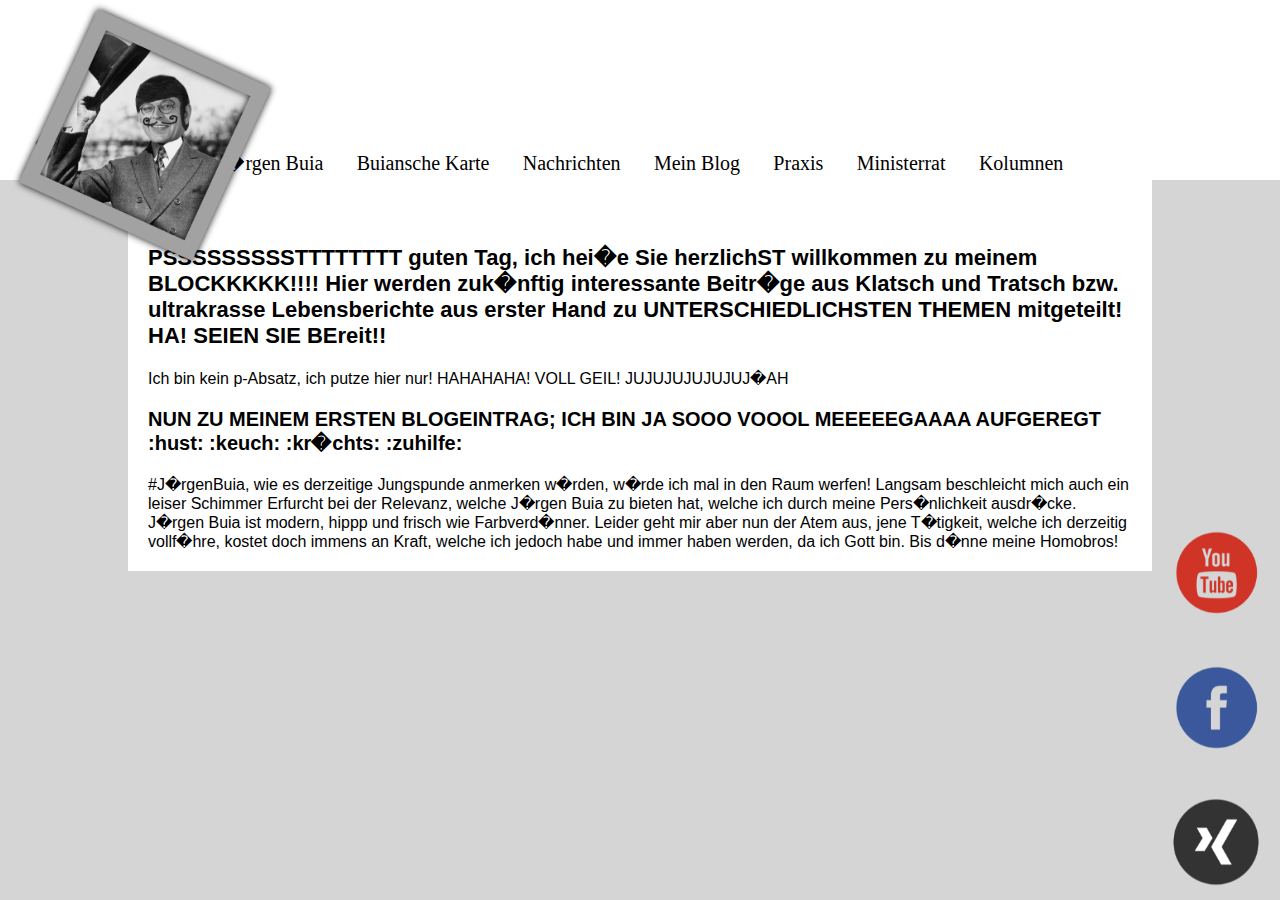
==== Blog.html @ 91517fa1 "Verbesserung!!!!" ====
<html>
<head>
	<link rel="stylesheet" type="text/css" href="style.css">
	<title>J�rgen Buia - Blog</title>
</head>
<body>
	
	<div id="header">
		<span id="menu">
			<a href="index.html">J�rgen Buia</a>
			<a href="Karte.html">Buiansche Karte</a>
			<a href="Nachrichten.html">Nachrichten</a>
			<a href="Blog.html">Mein Blog</a>
			<a href="Praxis.html">Praxis</a>
			<a href="Ministerrat.html">Ministerrat</a>
			<a href="Kolumnen.html">Kolumnen</a>
		</span>
		<a href="index.html"><img src="Daten/Headerimg.png" alt="headerimg" id="headerimg"/></a>
	</div>
	
	<div id="maintext">
		<h1>PSSSSSSSSSTTTTTTTT guten Tag, ich hei�e Sie herzlichST willkommen zu meinem BLOCKKKKK!!!! Hier werden zuk�nftig interessante Beitr�ge aus Klatsch und Tratsch bzw. ultrakrasse Lebensberichte aus erster Hand zu UNTERSCHIEDLICHSTEN THEMEN mitgeteilt! HA! SEIEN SIE BEreit!!</h1>
		<p>
			Ich bin kein p-Absatz, ich putze hier nur! HAHAHAHA! VOLL GEIL! JUJUJUJUJUJUJ�AH
		</p>
		
		<h2>NUN ZU MEINEM ERSTEN BLOGEINTRAG; ICH BIN JA SOOO VOOOL MEEEEEGAAAA AUFGEREGT :hust: :keuch: :kr�chts: :zuhilfe:</h2>
		<p>#J�rgenBuia, wie es derzeitige Jungspunde anmerken w�rden, w�rde ich mal in den Raum werfen! Langsam beschleicht mich auch ein leiser Schimmer Erfurcht
		bei der Relevanz, welche J�rgen Buia zu bieten hat, welche ich durch meine Pers�nlichkeit ausdr�cke. J�rgen Buia ist modern, hippp und frisch wie Farbverd�nner. Leider geht mir
		aber nun der Atem aus, jene T�tigkeit, welche ich derzeitig vollf�hre, kostet doch immens an Kraft, welche ich jedoch habe und immer haben werden, da ich Gott bin. Bis d�nne meine Homobros!
		</p>
	</div>
	
	<a href="https://www.youtube.com/JuergenBuia"><img src="Daten/youtube.png" style="bottom:31.5%; right:1.5%;" class="radiobutton"/></a>
	<a href="https://www.facebook.com/jurgen.buia"><img src="Daten/facebook.png" style="bottom:16.5%; right:1.5%;" class="radiobutton"/></a>
	<a href="https://www.xing.com/JuergenBuia"><img src="Daten/xing.png" style="bottom:1.5%; right:1.5%;" class="radiobutton"/></a>
	
</body>
</html>
---- style.css ----
body {
	margin:0px auto;
	font-size:12px;
	font-family:Arial;
	background-color: #d5d5d5;
}

#header {
	position:relative;
	margin-left:0;
	margin-right:0;
	margin-top:0;
	padding-left: 0;
	height:20%;
	background-color:white;
	
	text-align:center;
}

#headerimg {
	position:absolute;
	left:10px;
	float:left;
	height:150%;
    transition: transform .2s; /* Animation */
}

#headerimg:hover {
	transform: scale(1.5);
}

#menu {
	width:100%;
	text-align:center;
	position: absolute;
	bottom:5px;
	left:0px;
}

#menu a {
	bottom:0px;
	text-decoration:none;
	font-size:20px;
	font-family:Verdana;
	color:black;
	margin-left:15px;
	margin-right:15px;
}

#menu a:hover {
	color: darkred;
	text-decoration: underline;
	transition: color 0.2s, text-decoration 0.5s;
}

#maintext {
	background-color:white;
	float:left;
	width:80%;
	text-align:left;
	margin-left:10%;
	padding-top:50px;
	margin-bottom:60px;
}

#maintext p{
	font-size:16px;
	font-family:Arial;
	margin-left:20px;
	margin-right:20px;
	margin-bottom:20px;
}

#maintext h1{
	font-size:22px;
	font-family:Arial;
	margin-left:20px;
	margin-right:20px;
	text-decoration:bold;
	margin-bottom:20px;
}

#maintext h2{
	font-size:20px;
	font-family:Arial;
	margin-left:20px;
	margin-right:20px;
	margin-bottom:20px;
}

#maintext h3{
	font-size:18px;
	font-family:Arial;
	margin-left:20px;
	margin-right:20px;
	margin-bottom:20px;
}

#maintext img {
	width:80%;
	margin-left:10%;
	margin-bottom:20px;
}

.radiobutton {
	position:fixed;
	transition: transform .2s; /* Animation */
	width:7%;
}

.radiobutton:hover {
	transform: scale(1.2);
}
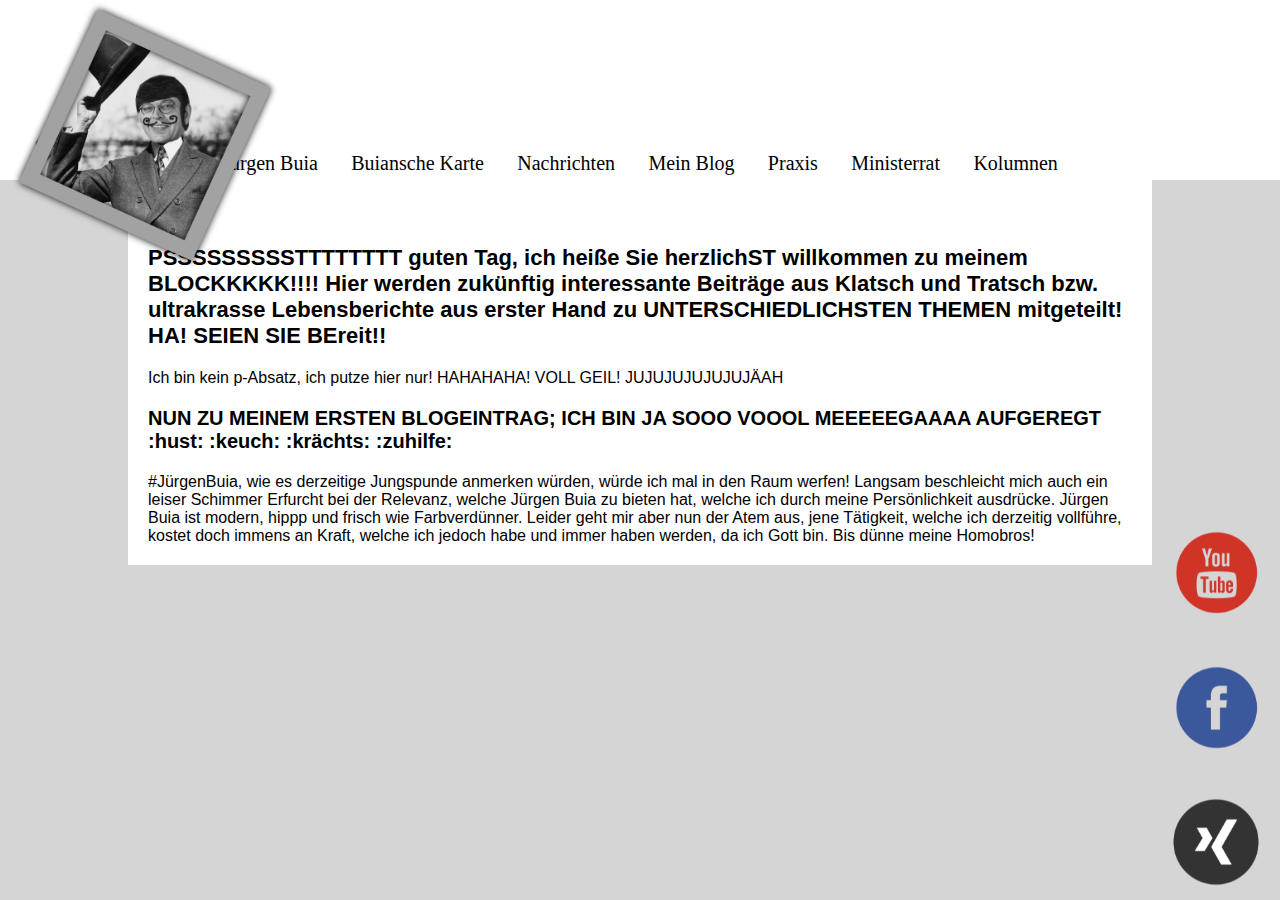
==== commit 1d2f6bef: "afasdas" ====
--- a/Blog.html
+++ b/Blog.html
@@ -1,13 +1,14 @@
 <html>
 <head>
 	<link rel="stylesheet" type="text/css" href="style.css">
-	<title>J�rgen Buia - Blog</title>
+	<meta http-equiv="content-type" content="text/html; charset=utf-8" />
+	<title>Jürgen Buia - Blog</title>
 </head>
 <body>
 	
 	<div id="header">
 		<span id="menu">
-			<a href="index.html">J�rgen Buia</a>
+			<a href="index.html">Jürgen Buia</a>
 			<a href="Karte.html">Buiansche Karte</a>
 			<a href="Nachrichten.html">Nachrichten</a>
 			<a href="Blog.html">Mein Blog</a>
@@ -19,15 +20,15 @@
 	</div>
 	
 	<div id="maintext">
-		<h1>PSSSSSSSSSTTTTTTTT guten Tag, ich hei�e Sie herzlichST willkommen zu meinem BLOCKKKKK!!!! Hier werden zuk�nftig interessante Beitr�ge aus Klatsch und Tratsch bzw. ultrakrasse Lebensberichte aus erster Hand zu UNTERSCHIEDLICHSTEN THEMEN mitgeteilt! HA! SEIEN SIE BEreit!!</h1>
+		<h1>PSSSSSSSSSTTTTTTTT guten Tag, ich heiße Sie herzlichST willkommen zu meinem BLOCKKKKK!!!! Hier werden zukünftig interessante Beiträge aus Klatsch und Tratsch bzw. ultrakrasse Lebensberichte aus erster Hand zu UNTERSCHIEDLICHSTEN THEMEN mitgeteilt! HA! SEIEN SIE BEreit!!</h1>
 		<p>
-			Ich bin kein p-Absatz, ich putze hier nur! HAHAHAHA! VOLL GEIL! JUJUJUJUJUJUJ�AH
+			Ich bin kein p-Absatz, ich putze hier nur! HAHAHAHA! VOLL GEIL! JUJUJUJUJUJUJÄAH
 		</p>
 		
-		<h2>NUN ZU MEINEM ERSTEN BLOGEINTRAG; ICH BIN JA SOOO VOOOL MEEEEEGAAAA AUFGEREGT :hust: :keuch: :kr�chts: :zuhilfe:</h2>
-		<p>#J�rgenBuia, wie es derzeitige Jungspunde anmerken w�rden, w�rde ich mal in den Raum werfen! Langsam beschleicht mich auch ein leiser Schimmer Erfurcht
-		bei der Relevanz, welche J�rgen Buia zu bieten hat, welche ich durch meine Pers�nlichkeit ausdr�cke. J�rgen Buia ist modern, hippp und frisch wie Farbverd�nner. Leider geht mir
-		aber nun der Atem aus, jene T�tigkeit, welche ich derzeitig vollf�hre, kostet doch immens an Kraft, welche ich jedoch habe und immer haben werden, da ich Gott bin. Bis d�nne meine Homobros!
+		<h2>NUN ZU MEINEM ERSTEN BLOGEINTRAG; ICH BIN JA SOOO VOOOL MEEEEEGAAAA AUFGEREGT :hust: :keuch: :krächts: :zuhilfe:</h2>
+		<p>#JürgenBuia, wie es derzeitige Jungspunde anmerken würden, würde ich mal in den Raum werfen! Langsam beschleicht mich auch ein leiser Schimmer Erfurcht
+		bei der Relevanz, welche Jürgen Buia zu bieten hat, welche ich durch meine Persönlichkeit ausdrücke. Jürgen Buia ist modern, hippp und frisch wie Farbverdünner. Leider geht mir
+		aber nun der Atem aus, jene Tätigkeit, welche ich derzeitig vollführe, kostet doch immens an Kraft, welche ich jedoch habe und immer haben werden, da ich Gott bin. Bis dünne meine Homobros!
 		</p>
 	</div>
 	
